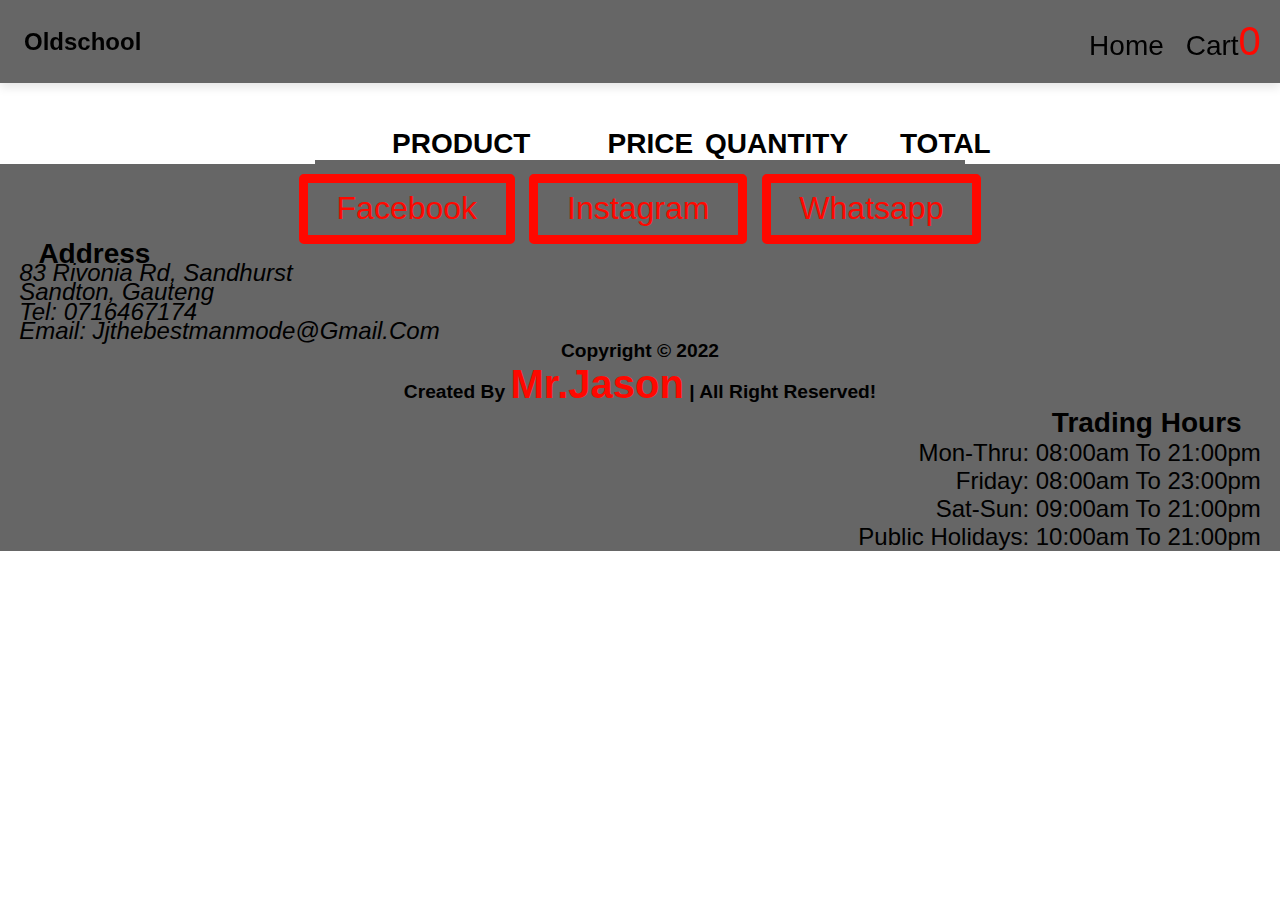
==== cartpage.html @ c1f301dc "Add files via upload" ====
<!DOCTYPE html>
<html lang="en">
<head>
    <meta charset="UTF-8">
    <meta http-equiv="X-UA-Compatible" content="IE=edge">
    <meta name="viewport" content="width=device-width, initial-scale=1.0">
    <title>Cart</title>
    <!-- linking to css -->
    <link rel="stylesheet" href="https://cdnjs.cloudflare.com/ajax/libs/font-awesome/6.2.0/css/all.min.css" integrity="sha512-xh6O/CkQoPOWDdYTDqeRdPCVd1SpvCA9XXcUnZS2FmJNp1coAFzvtCN9BmamE+4aHK8yyUHUSCcJHgXloTyT2A==" crossorigin="anonymous" referrerpolicy="no-referrer" />
    <link rel="stylesheet" href="css/style.css">
</head>
<body>
    <header>
        <a href="#" class="logo"><i class="fas fa-utensils"></i>Oldschool</a>
        <div id="menu-bar" class="fas fa-bars"></div>
        <nav class="navbar">
            <a href="index.html">home</a>
            <a href="cartpage.html"><i class="fas fa-cart-shopping"></i>Cart<span class="cart">0</span></a>
        </nav>
    </header>
    <div class="products-container">
        <div class="product-header">
            <h3 class="product-title">PRODUCT</h3>
            <h3 class="product-price">PRICE</h3>
            <h3 class="product-quantity">QUANTITY</h3>
            <h3 class="product-total">TOTAL</h3>
        </div>
        <div class="products">

        </div>
    </div>
    <!-- footer  start -->
    <div class="main_footer">
        <div class="share">
            <a href="#Contact" class="btn">Facebook</a>
            <a href="#Contact" class="btn">Instagram</a>
            <a href="#Contact" class="btn">Whatsapp</a>
        </div>
        <div class="content">
            <div class="left">
                <h3>Address</h3>
                <address>
                    83 Rivonia Rd, Sandhurst <br>
                    sandton, Gauteng <br>
                    tel: 0716467174 <br>
                    email: jjthebestmanmode@gmail.com <br>
                </address>
            </div>
            <div class="center">
                <h1 class="credit"> Copyright &copy 2022 <br> created by <span>Mr.Jason</span> | all right reserved!</h1>
            </div>
            <div class="right">
                <h3>Trading hours</h3>
                <ul class="trading-hours">
                    <li>Mon-Thru: 08:00am to 21:00pm</li>
                    <li>friday: 08:00am to 23:00pm</li>
                    <li>sat-sun: 09:00am to 21:00pm</li>
                    <li>public holidays: 10:00am to 21:00pm</li>
                </ul>
            </div>
        </div>
    </div>
    <!-- linking to javascripts -->
    <script src="js/app.js"></script>
    <script src="js/cart.js"></script>
</body>
</html>
---- css/style.css ----
/* root */
:root{
    --black:#666;
    --red:#ff0800;

}
*{
    font-family:Arial, Helvetica, sans-serif;
    margin: 0;
    padding: 0;
    box-sizing: border-box;
    outline: none;
    border: none;
    text-decoration: none;
    text-transform: capitalize;
    transition: all .2s linear;

}
*::selection{
    background-color: var(--red);
    color: #fff;
}
/* html */
html{
    font-size: 60%;
    overflow-x: hidden;
    scroll-behavior: smooth;
    scroll-padding-top: 6rem;
}
/* body */
body{
    background-color: #fff;
}
/* section */
section{
    padding: 2rem 9%;
}
/* heading */
.heading{
    text-align: center;
    font-size: 42px;
    padding: 1rem;
    color: #666;
}
/* span */
span{
    color: var(--red);
}
/* button  */
.btn{
    display: inline-block;
    padding: .8rem 3rem;
    border: 1rem solid var(--red);
    color: var(--red);
    cursor: pointer;
    font-size: 32px;
    border-radius: .5rem;
    position: relative;
    overflow: hidden;
    z-index: 0;
    margin-top: 1rem;
}
.btn::before{
    content: '';
    position: absolute;
    top: 0;
    right: 0;
    width: 0%;
    height: 100%;
    background-color: var(--red);
    transition: .3s linear;
    z-index: -1;
}
.btn:hover::before{
    width: 100%;
    left: 0;
}
.btn:hover{
    color: #fff;
}
span{
    color: var(--red);
    font-size: 40px;
}
.btn{
    display: inline-block;
    padding: .8rem 3rem;
    border: 1rem solid var(--red);
    color: var(--red);
    cursor: pointer;
    font-size: 32px;
    border-radius: .5rem;
    position: relative;
    overflow: hidden;
    z-index: 0;
    margin-top: 1rem;
}
.btn::before{
    content: '';
    position: absolute;
    top: 0;
    right: 0;
    width: 0%;
    height: 100%;
    background-color: var(--red);
    transition: .3s linear;
    z-index: -1;
}
.btn:hover::before{
    width: 100%;
    left: 0;
}
.btn:hover{
    color: #fff;
}
header{
    position: fixed;
    top: 0;
    left: 0;
    right: 0;
    z-index: 1000;
    display: flex;
    align-items: center;
    justify-content: space-between;
    background-color: var(--black);
    padding: 2rem;
    box-shadow: 0 .5rem 1rem rgba(0, 0, 0, .1);
}
header .logo{
    font-size: 2.5rem;
    font-weight: bolder;
    color: black
}
header .logo i{
    padding-right: .5rem;
    color: var(--red);
}
header .navbar a{
    font-size: 28px;
    margin-left: 2rem;
    color: black;
}
header .navbar a:hover{
    color: var(--red);
}
#menu-bar{
    font-size: 3rem;
    cursor: pointer;
    color: black;
    border: 1rem solid black;
    border-radius: .3rem;
    padding: .5rem 1.5rem;
    display: none;
}
/* hero section */
.home{
    display: flex;
    flex-wrap: wrap;
    gap: 1.5rem;
    min-height: 100vh;
    align-items: center;
    background:url(#) no-repeat;
    background-size: cover;
    background-position: center;
}
.home .content{
    flex:1 1 40rem;
    padding-top: 6.5rem;
}
.home .image{
    flex:1 1 40rem;
}
.home .image img{
    width: 100%;
    padding: 1rem;
    animation: float 3s linear infinite;
}

@keyframes float{
    0%, 100%{
        transform: translateY(0rem);
    }
    50%{
        transform: translateY(3rem);
    }
}

.home .content h3{
    font-size: 28px;
    color: #666;
}
.home .content p{
    font-size: 24px;
    color: black;
    padding: 1rem 0;
}
/* speciality section */
.speciality .box-container{
    display: flex;
    flex-wrap: wrap;
    gap: 1.5rem;

}
.speciality .box-container .box{
    flex:1 1 30rem;
    position: relative;
    overflow: hidden;
    box-shadow: 0 .5rem 1rem rgba(0,0,0,.1);
    border: .1rem solid rgba(0,0,0,.3);
    cursor: pointer;
    border-radius: .5rem;
}
.speciality .box-container .box .image{
    height: 100%;
    width: 100%;
    object-fit: cover;
    position: absolute;
    top: -100%;
    left: 0;
}
.speciality .box-container .box .content{
    text-align: center;
    background: #fff;
    padding: 2rem;
}
.speciality .box-container .box .content img{
    margin: 1.5rem 0;
    height: 100%;
}
.speciality .box-container .box .content h3{
    font-size: 28px;
    color: black;
}
.speciality .box-container .box .content p{
    font-size: 24px;
    color: var(--black);
    padding: 1rem 0;
}
.speciality .box-container .box:hover .image{
    top: 0;
}
.speciality .box-container .box:hover .content{
    transform: translateY(100%);
}
/* popular section */
.popular .box-container{
    display: flex;
    flex-wrap: wrap;
    gap: 1.5rem;
}
.popular .box-container .box{
    padding: 2rem;
    background: #fff;
    box-shadow: 0 .5rem 1rem rgba(0,0,0,.1);
    border: 1rem solid rgba(0,0,0,.3);
    border-radius: .5rem;
    text-align: center;
    flex: 1 1 30rem;
    position: relative;
}
.popular .box-container .box img{
    height: 25rem;
    object-fit: cover;
    width: 100%;
    border-radius: .5rem;
}
.popular .box-container .box .price{
    position: absolute;
    top: 3rem;
    left: 3rem;
    background: var(--red);
    color: #fff;
    font-size: 2rem;
    padding: .5rem 1rem;
    border-radius: .5rem;
}
.popular .box-container .box h3{
    color: black;
    font-size: 28px;
    padding-top: 1rem;
}
.popular .box-container .box .stars i{
    color: var(--red);
    font-size: 1.7rem;
    padding: 1rem .1rem;
}
.popular .box-container .box .add-cart{
    display: inline-block;
    padding: .8rem 3rem;
    border: 1rem solid var(--red);
    color: var(--red);
    cursor: pointer;
    font-size: 32px;
    border-radius: .5rem;
    position: relative;
    overflow: hidden;
    z-index: 0;
    margin-top: 1rem;
}
.popular .box-container .box .add-cart:hover{
    color: #fff;
    background-color: var(--red);
}
/* step section */
.steps{
    display: flex;
    flex-wrap: wrap;
    gap: 1.5rem;
    padding: 1rem ;
}
.steps .box{
    flex: 1 1 25rem;
    padding: 1rem;
    text-align: center;
}
.steps .box img{
    border-radius: 50%;
    border: 1rem solid #fff;
    box-shadow: 0 .5rem 1rem rgba(0,0,0,.1);
}
.steps .box h3{
    font-size: 24px;
    color: black;
    padding: 1rem 0;
}
/* review section */
.review .box-container{
    display: flex;
    flex-wrap: wrap;
    gap: 1.5rem;
}
.review .box-container .box{
    text-align: center;
    padding: 2rem;
    border: 1rem solid #fff;
    box-shadow:0 .5rem 1rem rgba(0,0,0,.3);
    border-radius: .5rem;
    flex: 1 1 30rem;
    background: var(--black);
    margin-top: 6rem;
}
.review .box-container .box img{
    height: 12rem;
    width: 12rem;
    border-radius: 50%;
    border: 1rem solid #fff;
    margin-top: 8rem;
    object-fit: cover;
}
.review .box-container .box h3{
    font-size: 28px;
    color: #fff;
    padding: 5rem 0;
}
.review .box-container .box .stars i{
    font-size: 2rem;
    color: var(--red);
    padding: 5rem 0;
}
.review .box-container .box p{
    font-size: 24px;
    color: #fff;
    padding: 1rem 0;
}
/* contact section */
.order .row{
    padding: 2rem;
    box-shadow: 0 .5rem 1rem rgba(0,0,0,.1);
    background: #fff;
    display: flex;
    flex-wrap: wrap;
    gap: 1.5rem;
    border-radius: .5rem;
}
.order .row .image{
    flex:1 1 30rem;
}
  
.order .row .image img{
    height: 100%;
    width:100%;
    object-fit: cover;
    border-radius: .5rem;
}
  
.order .row form{
    flex:1 1 50rem;
    padding:1rem;
}


.order .row form .inputBox{
    display: flex;
    justify-content: space-between;
    flex-wrap: wrap;
}
.order .row form .inputBox input, .order .row form textarea{
    padding: 1rem;
    margin: 1rem 0;
    font-size: 1.7rem;
    color: black;
    text-transform: none;
    border: .1rem solid rgba(0,0,0,.3);
    border-radius: .5rem;
    width: 49%;
}
.order .row form textarea{
    width: 100%;
    resize: none;
    
}
/* footer section */
.main_footer{
    width: 100%;
    height: auto;
    background-color: var(--black);
    color: black;
}
.main_footer.content{
    width: 100%;
    height: 100%;
    margin: 0 auto;
    display: flex;
    justify-content: space-between;
    
}
.main_footer .share{
    display: flex;
    gap: 1.5rem;
    justify-content: center;
    flex-wrap: wrap;
}
.left{
    font-size: 24px;
    line-height: 2rem;
    padding-left: 2rem;
    text-align: left;
    
}
.left h3{
    font-size: 28px;
    color: black;
    margin-left: 2rem;
}
.center{
    text-align: center;
}
.right{
    display: flex;
    flex-direction: column;
    height: 50%;
    font-size: 24px;
    padding-right: 2rem;
    text-align: right;
}
.right h3{
    font-size: 28px;
    color: black;
    margin-right: 2rem;
}
.right .trading-hours{
    list-style: none;
}
/* scroll button */
#scroll-top{
    position: fixed;
    top: -100%;
    right: 2rem;
    padding: .5rem 1.5rem;
    font-size: 4rem;
    background: var(--red);
    color: var(--black);
    border-radius: .5rem;
    transition: 1s linear;
    z-index: 1000;
}
#scroll-top.active{
    top: calc(100% - 12rem);
}
/* loader screen */
.loader-container{
    position: fixed;
    top: 0;
    left: 0;
    z-index: 10000;
    background: var(--black);
    display: flex;
    align-items: center;
    justify-content: center;
    height: 100%;
    width: 100%;
}
.loader-container.fade-out{
    top: -120%;
}


/* cart page */
.products-container{
    max-width: 650px;
    justify-content: space-around;
    margin: 0 auto;
    margin-top: 10%;

    font-size: 2rem;
}
.products-container i{
    font-size: 2.5rem;
    color: var(--black);
    background-color: var(--red);
    margin-left: 10px;
    margin-right: 10px;
    cursor: pointer;
    

}
.product-header{
    width: 100%;
    max-width: 650px;
    display: flex;
    justify-content: flex-start;
    border-bottom: 4px solid var(--black);
    margin: 0 auto;
}
.product-title{
    width: 45%;
    text-align: center;
    font-size: 28px;
}
.product-price{
    width: 15%;
    display: flex;
    align-items: center;
    font-size: 28px;
}
.product-quantity{
    width: 30%;
    display: flex;
    align-items: center;
    font-size: 28px;
}
.product-total{
    width: 10%;
    display: flex;
    align-items: center;
    font-size: 28px;
}
.products{
    width: 100%;
    display: flex;
    flex-wrap: wrap;
}
.product{
    width: 45%;
    display: flex;
    justify-content: space-around;
    text-align: center;
    align-items: center;
    padding: 10px 0;
}

.cartTotalContainer{
    display: flex;
    justify-content: flex-end;
    width: 100%;
    padding: 10px 0;
}
.cartTotalTitle{
    width: 30%;
    font-size: 28px;
}
.cartTotal{
    width: 10%;
    font-size: 28px;
}





















/* media queries */
@media(max-width:991px){
    html{
        font-size: 80%;
        align-items: center;
    }
    header{
        padding: 2rem;
    }
    section{
        padding: 2rem ;
    }
}
@media(max-width:768px){
    html{
        font-size: 75%;
        align-items: center;
    }
    #menu-bar{
        display: initial;
    } 
    header .navbar{
        position: absolute;
        top: 100%;
        left: 0;
        right: 0;
        background-color: #fff;
        border-top: .1rem solid rgba(0,0,0,.1);
        clip-path: polygon(0 0, 100% 0, 100% 0, 0 0);
    }
    header .navbar.active{
        clip-path: polygon(0 0, 100% 0, 100% 100%, 0 100%);
    }
    header .navbar a{
        margin: 1.5rem;
        padding: 1.5rem;
        display: block;
        border: 2rem solid rgba(0, 0, 0, .1);
        border-left: .5rem solid var(--red);
        background-color: #666;
    }
}
@media(max-width:450px){
    html{
        font-size: 50%;
        align-items: center;
    }
    .order .row form .inputBox input{
        width: 100%;
    }
}
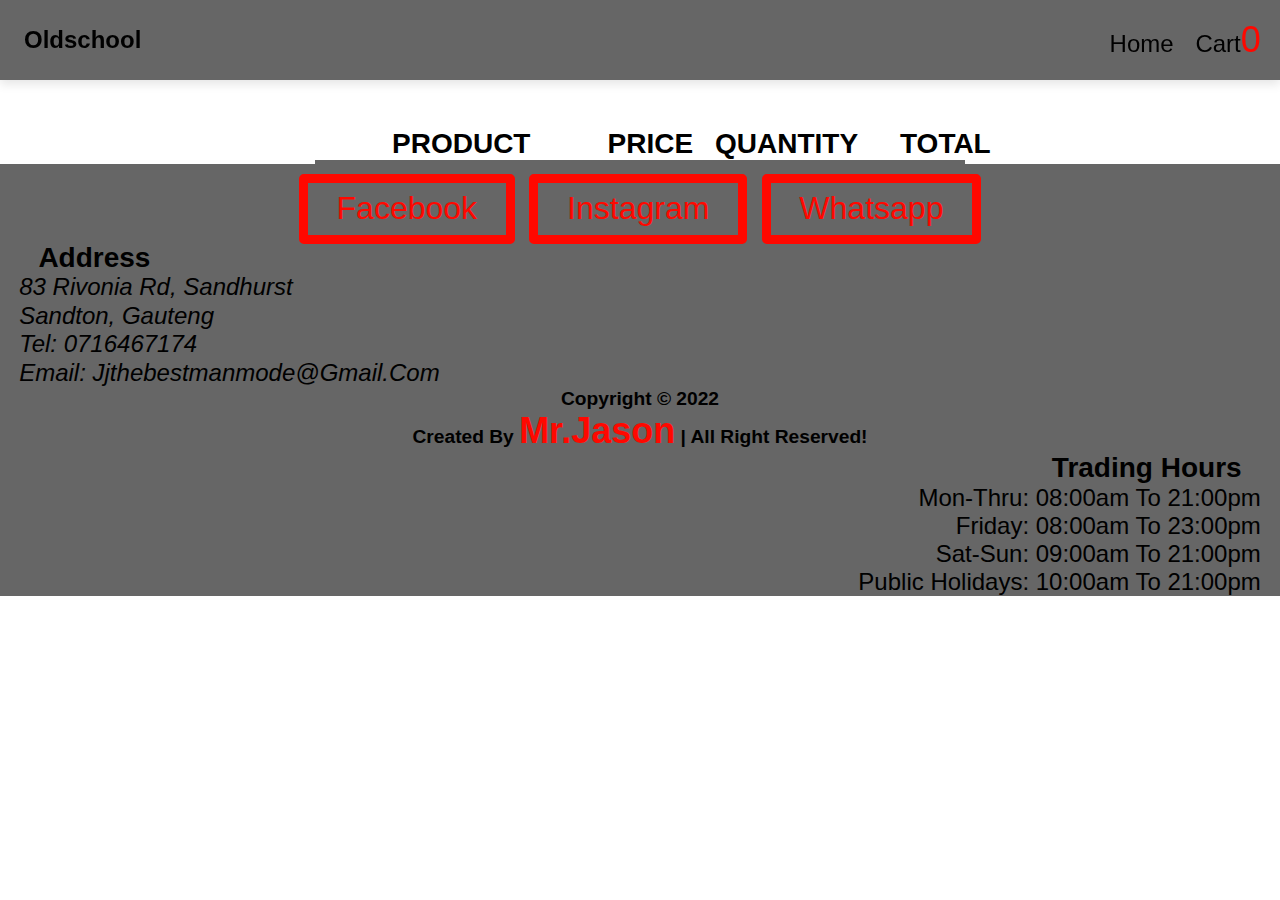
==== commit 278eb3fb: "Add files via upload" ====
--- a/cartpage.html
+++ b/cartpage.html
@@ -32,9 +32,9 @@
     <!-- footer  start -->
     <div class="main_footer">
         <div class="share">
-            <a href="#Contact" class="btn">Facebook</a>
-            <a href="#Contact" class="btn">Instagram</a>
-            <a href="#Contact" class="btn">Whatsapp</a>
+            <a href="https://www.facebook.com/profile.php?id=100088728997720" class="btn">Facebook</a>
+            <a href="https://www.instagram.com/oldschool_restaurant/" class="btn">Instagram</a>
+            <a href="https://wa.me/27716467174" class="btn">Whatsapp</a>
         </div>
         <div class="content">
             <div class="left">
--- a/css/style.css
+++ b/css/style.css
@@ -38,7 +38,7 @@
 /* heading */
 .heading{
     text-align: center;
-    font-size: 42px;
+    font-size: 36px;
     padding: 1rem;
     color: #666;
 }
@@ -77,42 +77,13 @@
 }
 .btn:hover{
     color: #fff;
+    background-color: var(--red);
 }
 span{
     color: var(--red);
-    font-size: 40px;
-}
-.btn{
-    display: inline-block;
-    padding: .8rem 3rem;
-    border: 1rem solid var(--red);
-    color: var(--red);
-    cursor: pointer;
-    font-size: 32px;
-    border-radius: .5rem;
-    position: relative;
-    overflow: hidden;
-    z-index: 0;
-    margin-top: 1rem;
-}
-.btn::before{
-    content: '';
-    position: absolute;
-    top: 0;
-    right: 0;
-    width: 0%;
-    height: 100%;
-    background-color: var(--red);
-    transition: .3s linear;
-    z-index: -1;
-}
-.btn:hover::before{
-    width: 100%;
-    left: 0;
-}
-.btn:hover{
-    color: #fff;
-}
+    font-size: 36px;
+}
+
 header{
     position: fixed;
     top: 0;
@@ -136,7 +107,7 @@
     color: var(--red);
 }
 header .navbar a{
-    font-size: 28px;
+    font-size: 24px;
     margin-left: 2rem;
     color: black;
 }
@@ -144,7 +115,7 @@
     color: var(--red);
 }
 #menu-bar{
-    font-size: 3rem;
+    font-size: 16px;
     cursor: pointer;
     color: black;
     border: 1rem solid black;
@@ -185,10 +156,6 @@
     }
 }
 
-.home .content h3{
-    font-size: 28px;
-    color: #666;
-}
 .home .content p{
     font-size: 24px;
     color: black;
@@ -280,7 +247,7 @@
     padding-top: 1rem;
 }
 .popular .box-container .box .stars i{
-    color: var(--red);
+    color: var(--black);
     font-size: 1.7rem;
     padding: 1rem .1rem;
 }
@@ -319,7 +286,7 @@
     box-shadow: 0 .5rem 1rem rgba(0,0,0,.1);
 }
 .steps .box h3{
-    font-size: 24px;
+    font-size: 28px;
     color: black;
     padding: 1rem 0;
 }
@@ -422,6 +389,7 @@
     margin: 0 auto;
     display: flex;
     justify-content: space-between;
+    padding-top: 20px;
     
 }
 .main_footer .share{
@@ -432,7 +400,7 @@
 }
 .left{
     font-size: 24px;
-    line-height: 2rem;
+    line-height: 3rem;
     padding-left: 2rem;
     text-align: left;
     
@@ -505,7 +473,7 @@
     font-size: 2rem;
 }
 .products-container i{
-    font-size: 2.5rem;
+    font-size: 2rem;
     color: var(--black);
     background-color: var(--red);
     margin-left: 10px;
@@ -532,12 +500,14 @@
     display: flex;
     align-items: center;
     font-size: 28px;
+    padding-right: 10px;
 }
 .product-quantity{
     width: 30%;
     display: flex;
     align-items: center;
     font-size: 28px;
+    padding-left: 10px;
 }
 .product-total{
     width: 10%;
@@ -549,6 +519,8 @@
     width: 100%;
     display: flex;
     flex-wrap: wrap;
+    font-size: 24px;
+   
 }
 .product{
     width: 45%;
@@ -556,7 +528,7 @@
     justify-content: space-around;
     text-align: center;
     align-items: center;
-    padding: 10px 0;
+    padding: 5px 10px;
 }
 
 .cartTotalContainer{
@@ -598,7 +570,6 @@
 @media(max-width:991px){
     html{
         font-size: 80%;
-        align-items: center;
     }
     header{
         padding: 2rem;
@@ -629,19 +600,75 @@
     }
     header .navbar a{
         margin: 1.5rem;
-        padding: 1.5rem;
+        padding: .5rem;
         display: block;
         border: 2rem solid rgba(0, 0, 0, .1);
         border-left: .5rem solid var(--red);
         background-color: #666;
     }
+    
 }
 @media(max-width:450px){
     html{
         font-size: 50%;
-        align-items: center;
     }
     .order .row form .inputBox input{
         width: 100%;
     }
+    .products-container{
+        width: 425px;
+        margin-top: 25%;
+        align-items: center;
+    }
+    .product-header{
+        width: 100%;
+        max-width: 425px;
+        border-bottom: 4px solid var(--black);
+        margin: 0 auto;
+    }
+    .product span{
+        font-size: 20px;
+    }
+    .product-title{
+        width: 25%;
+        font-size: 20px;
+    }
+    .product-price{
+        width: 10%;
+        align-items: center;
+        font-size: 20px;
+        padding-right: 10px;
+        padding-left: 20px;
+    }
+    .product-quantity{
+        width: 15%;
+        font-size: 20px;
+        padding-left: 60px;
+    }
+    .product-total{
+        width: 5%;
+        align-items: center;
+        padding-left: 120px;
+        font-size: 20px;
+    }
+    .products{
+        width: 100%;
+    }
+    .product{
+        width: 25%;
+        align-items: center;
+    }
+    .cartTotalContainer{
+        width: 55%;
+    }
+    .cartTotalTitle{
+        width: 15%;
+        font-size: 20px;
+        padding-left: 120px;
+    }
+    .cartTotal{
+        width: 5%;
+        font-size: 20px;
+        padding-left: 120px;
+    }
 }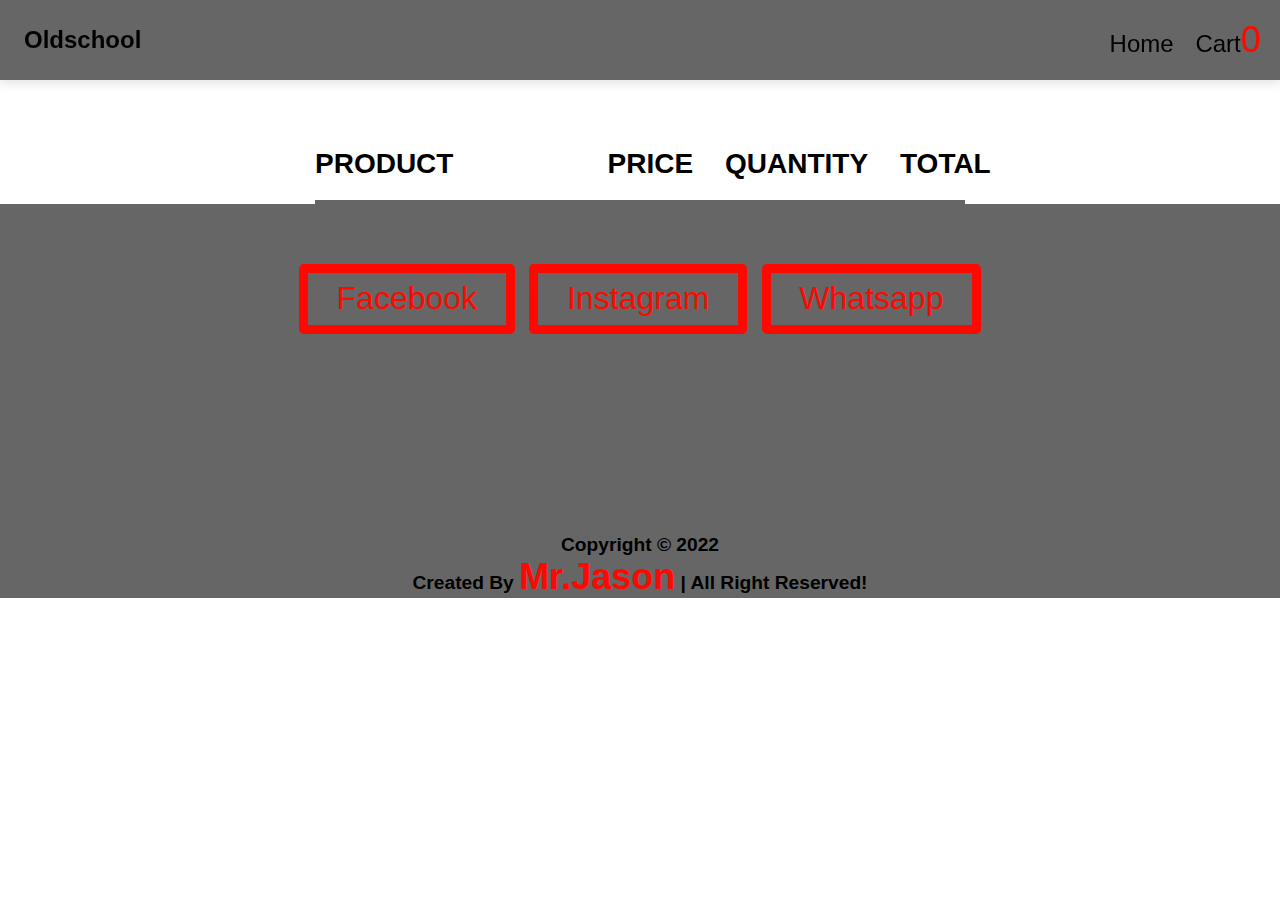
==== commit 8ca714fc: "Add files via upload" ====
--- a/cartpage.html
+++ b/cartpage.html
@@ -8,6 +8,7 @@
     <!-- linking to css -->
     <link rel="stylesheet" href="https://cdnjs.cloudflare.com/ajax/libs/font-awesome/6.2.0/css/all.min.css" integrity="sha512-xh6O/CkQoPOWDdYTDqeRdPCVd1SpvCA9XXcUnZS2FmJNp1coAFzvtCN9BmamE+4aHK8yyUHUSCcJHgXloTyT2A==" crossorigin="anonymous" referrerpolicy="no-referrer" />
     <link rel="stylesheet" href="css/style.css">
+    <link rel="stylesheet" href="css/style2.css">
 </head>
 <body>
     <header>
@@ -36,28 +37,9 @@
             <a href="https://www.instagram.com/oldschool_restaurant/" class="btn">Instagram</a>
             <a href="https://wa.me/27716467174" class="btn">Whatsapp</a>
         </div>
-        <div class="content">
-            <div class="left">
-                <h3>Address</h3>
-                <address>
-                    83 Rivonia Rd, Sandhurst <br>
-                    sandton, Gauteng <br>
-                    tel: 0716467174 <br>
-                    email: jjthebestmanmode@gmail.com <br>
-                </address>
-            </div>
-            <div class="center">
-                <h1 class="credit"> Copyright &copy 2022 <br> created by <span>Mr.Jason</span> | all right reserved!</h1>
-            </div>
-            <div class="right">
-                <h3>Trading hours</h3>
-                <ul class="trading-hours">
-                    <li>Mon-Thru: 08:00am to 21:00pm</li>
-                    <li>friday: 08:00am to 23:00pm</li>
-                    <li>sat-sun: 09:00am to 21:00pm</li>
-                    <li>public holidays: 10:00am to 21:00pm</li>
-                </ul>
-            </div>
+        
+        <div class="center">
+            <h1 class="credit"> Copyright &copy 2022 <br> created by <span>Mr.Jason</span> | all right reserved!</h1>
         </div>
     </div>
     <!-- linking to javascripts -->
--- a/css/style.css
+++ b/css/style.css
@@ -397,38 +397,22 @@
     gap: 1.5rem;
     justify-content: center;
     flex-wrap: wrap;
-}
-.left{
-    font-size: 24px;
-    line-height: 3rem;
-    padding-left: 2rem;
-    text-align: left;
-    
-}
-.left h3{
-    font-size: 28px;
-    color: black;
-    margin-left: 2rem;
-}
+    padding-top: 50px;
+}
+.main_footer .ro1{
+   display: flex; 
+   justify-content: space-evenly;
+   text-align: center; 
+   padding: 5px;
+   padding-top: 25px;
+   font-size: 24px;
+}
+
 .center{
     text-align: center;
-}
-.right{
-    display: flex;
-    flex-direction: column;
-    height: 50%;
-    font-size: 24px;
-    padding-right: 2rem;
-    text-align: right;
-}
-.right h3{
-    font-size: 28px;
-    color: black;
-    margin-right: 2rem;
-}
-.right .trading-hours{
-    list-style: none;
-}
+    padding-top: 125px;
+}
+
 /* scroll button */
 #scroll-top{
     position: fixed;
@@ -492,23 +476,30 @@
 }
 .product-title{
     width: 45%;
-    text-align: center;
-    font-size: 28px;
+    display: flex;
+    align-items: center;
+    font-size: 28px;
+    
 }
 .product-price{
     width: 15%;
     display: flex;
     align-items: center;
     font-size: 28px;
-    padding-right: 10px;
-}
-.product-quantity{
+    
+}
+.product-quantity {
     width: 30%;
     display: flex;
     align-items: center;
     font-size: 28px;
-    padding-left: 10px;
-}
+    padding: 20px;
+}
+
+.product-quantity > span{
+   padding-left: 50px;
+}
+
 .product-total{
     width: 10%;
     display: flex;
@@ -519,7 +510,7 @@
     width: 100%;
     display: flex;
     flex-wrap: wrap;
-    font-size: 24px;
+    font-size: 20px;
    
 }
 .product{
@@ -671,4 +662,7 @@
         font-size: 20px;
         padding-left: 120px;
     }
-}+}
+
+
+
--- a/css/style2.css
+++ b/css/style2.css
@@ -0,0 +1,4 @@
+.center{
+    text-align: center;
+    padding-top: 200px;
+}